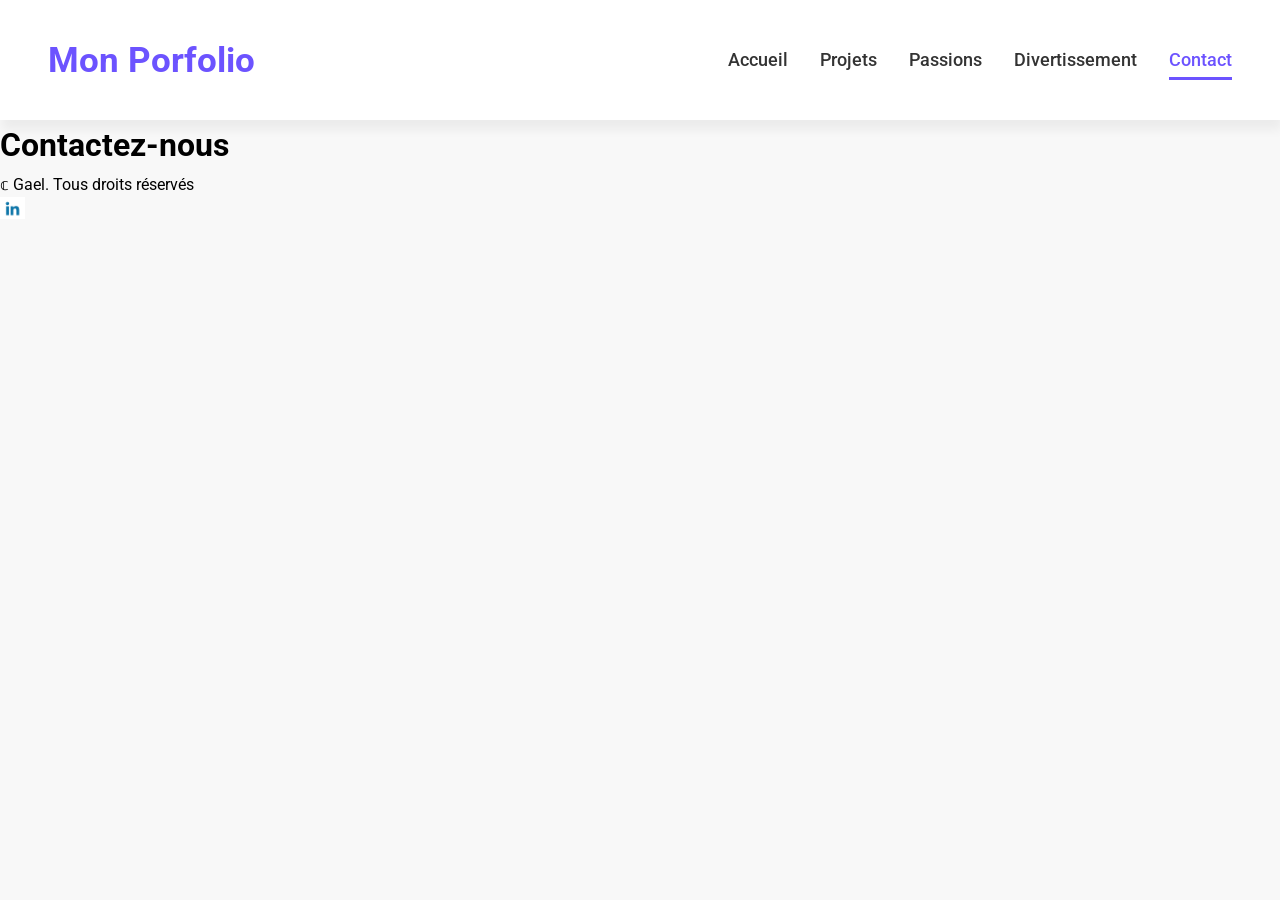
==== contact.html @ 79f50662 "Stylisation du menu et creation" ====
<!DOCTYPE html>
<html lang="en">
<head>
    <link rel="preconnect" href="https://fonts.googleapis.com">
    <link rel="preconnect" href="https://fonts.gstatic.com" crossorigin>
    <link href="https://fonts.googleapis.com/css2?family=Roboto:ital,wght@0,100..900;1,100..900&display=swap" rel="stylesheet">
    <link rel="stylesheet" href="css/style.css">
    <meta charset="UTF-8">
    <meta name="viewport" content="width=device-width, initial-scale=1.0">
    <title>Mon Porfolio</title>
</head>
<body>
    <header>
        <div>
            <a href="">Mon Porfolio</a>
        </div>
        <nav>
            <ul>
                <li><a href="index.html">Accueil</a> </li>
                <li><a href="projets.html" >Projets</a></li>
                <li><a href="passions.html">Passions</a></li>
                <li><a href="divertissement.html">Divertissement</a></li>
                <li><a href="contact.html" class="active">Contact</a></li>
            </ul>
        </nav>
    </header>
    <main>
        <h1>Contactez-nous</h1>
    </main>
    <footer>
        <div>&copf; Gael. Tous droits réservés</div>
        <div><img src="image/logo_linkdlin.png" alt="" width="25px"> <img src="image/github-logo.png" alt="" width="25px"> <img src="image/logo_x.jpg" alt="" width="25px"></div>
    </footer>
</body>
</html>
---- css/style.css ----
@import url('https://fonts.googleapis.com/css2?family=Roboto:ital,wght@0,100..900;1,100..900&display=swap');

:root{
    --violet-doux: #6C53FF;
    --violet-fonce: #534EDD;
    --orange-vif: #FFA726;
    --gris-tres-fonce: #333;
    --gris-fonce: #666;
    --gris-tres-clair: #f8f8f8;
    --gris-clair: #EEE;
}

*{
    margin: 0;
    padding: 0;
    box-sizing: border-box;
}

body{
    background-color: var(--gris-tres-clair);
    font-family: Roboto, sans-serif;
    line-height: 1.6;
}

header{
    background-color: white;
    box-shadow: 2px 10px 10px rgba(0,0,0,0.05);
    position: sticky;
    top: 0;
    z-index: 100;
    display: flex;
    justify-content: space-between;
    align-items: center;
    padding: 2rem 3rem;
}

header div a{
    text-decoration: none;
    color: var(--violet-doux);
    font-weight: bold;
    font-size: 2.2rem;
}

ul{
    display: flex;
    gap: 2rem;
}

ul li{
    list-style: none;
}

ul li a{
    text-decoration: none;
    color: var(--gris-tres-fonce);
    font-weight: 500;
    font-size: 1.1rem;
    position: relative;
    padding: 10px 0;
}

ul li a:hover{
    color: var(--violet-doux);
}

ul li a::after{
    content: '';
    position: absolute;
    left: 0;
    bottom: 0;
    height: 3px;
    width: 0%;
    background-color: var(--violet-doux);
    transition: width 0.5s ease;
}

ul li a:hover::after{
    width: 100%;
}

a.active{
    color: var(--violet-doux);
}
a.active::after{
    width: 100%;
}
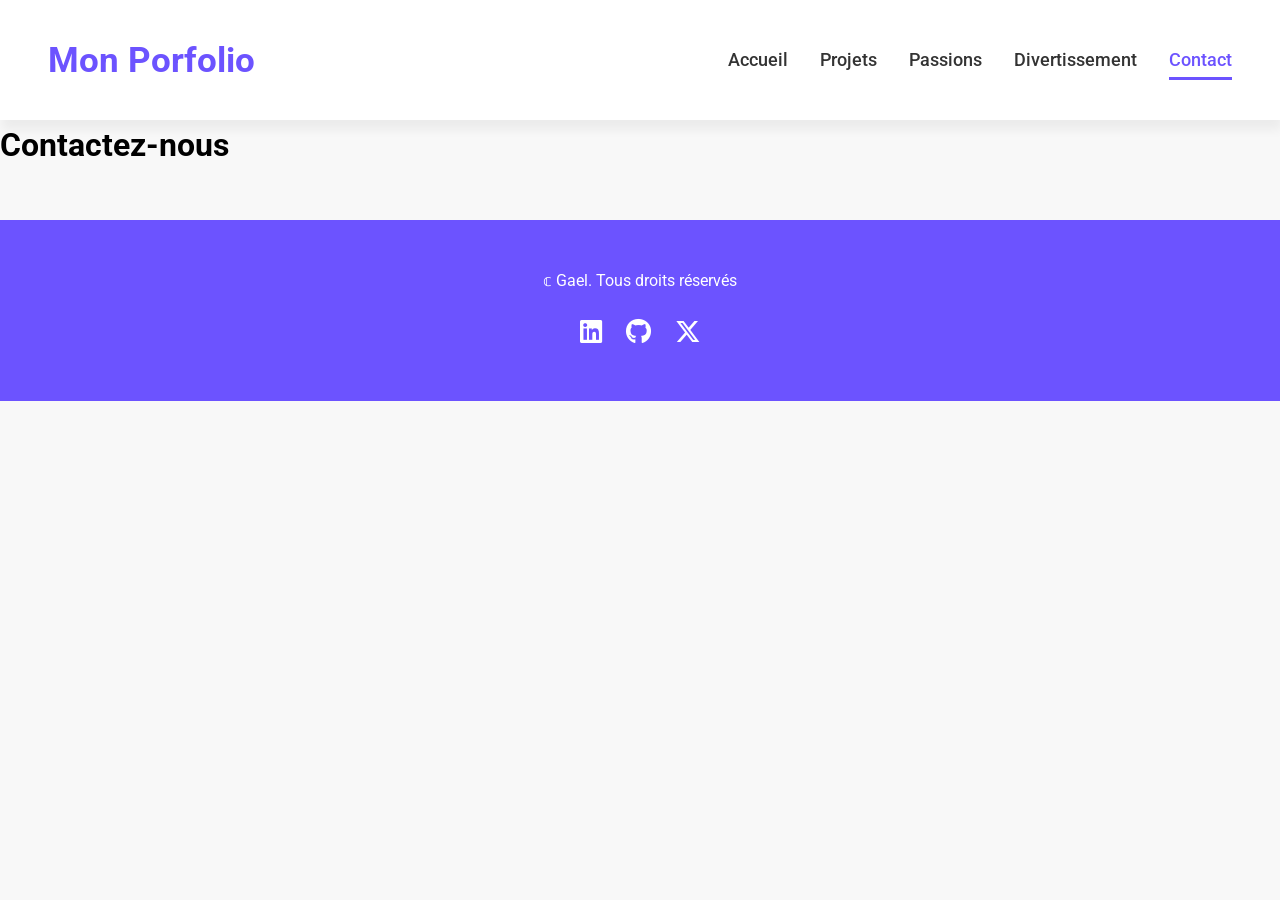
==== commit 6ef77bc5: "Stylisation de le section mes competences" ====
--- a/contact.html
+++ b/contact.html
@@ -3,6 +3,7 @@
 <head>
     <link rel="preconnect" href="https://fonts.googleapis.com">
     <link rel="preconnect" href="https://fonts.gstatic.com" crossorigin>
+    <link rel="stylesheet" href="https://cdnjs.cloudflare.com/ajax/libs/font-awesome/6.5.0/css/all.min.css">
     <link href="https://fonts.googleapis.com/css2?family=Roboto:ital,wght@0,100..900;1,100..900&display=swap" rel="stylesheet">
     <link rel="stylesheet" href="css/style.css">
     <meta charset="UTF-8">
@@ -28,8 +29,12 @@
         <h1>Contactez-nous</h1>
     </main>
     <footer>
-        <div>&copf; Gael. Tous droits réservés</div>
-        <div><img src="image/logo_linkdlin.png" alt="" width="25px"> <img src="image/github-logo.png" alt="" width="25px"> <img src="image/logo_x.jpg" alt="" width="25px"></div>
+        <p>&copf; Gael. Tous droits réservés</p>
+        <div>
+            <a href=""><i class="fa-brands fa-linkedin"></i></a>
+            <a href=""><i class="fa-brands fa-github"></i></a>
+            <a href=""><i class="fa-brands fa-x-twitter"></i></a>
+        </div>
     </footer>
 </body>
 </html>
--- a/css/style.css
+++ b/css/style.css
@@ -83,4 +83,128 @@
 }
 a.active::after{
     width: 100%;
+}
+.hero{
+    display: flex;
+    justify-content:center;
+    align-items:center;
+    text-align: center;
+    gap: 5rem;
+    margin: 10rem 2rem;
+}
+.hero img{
+    width:300px;
+    height:300px;
+    object-fit: cover;
+    border-radius: 50%;
+    border: 8px solid var(--violet-doux);
+}
+.hero h1{
+    color: var(--violet-fonce);
+    font-size: 4rem;
+    font-weight: 700;
+    margin-bottom: 1.2rem;
+}
+.hero p{
+    color: var(--gris-fonce);
+    font-size: 1.3rem;
+    margin-bottom: 1.2rem;
+}
+.hero a{
+    text-decoration: none;
+    display: inline-block;
+    background-color: var(--violet-doux);
+    color: white;
+    padding: 15px 30px;
+    border-radius: 25px;
+    text-transform: uppercase;
+    letter-spacing: 1.1px;
+    font-weight: 600;
+    margin-top: 1rem;
+    transition: background-color 0.3s ease, transform 0.2s ease;
+}
+.hero a:hover{
+    background-color: var(--violet-fonce);
+    transform: translateY(-3px);
+}
+.apropos{
+    width: 800px;
+    margin:  6rem auto;
+    text-align: center;
+}
+section h2{
+    color: var(--violet-doux);
+    font-size: 2.6rem;
+    font-weight: 700;
+    position: relative;
+    margin-bottom: 1.2rem;
+    text-align: center;
+    
+}
+section h2::after{
+    content: '';
+    display: block;
+    width: 60px;
+    height: 4px;
+    background-color: var(--violet-doux);
+    margin: 1.2rem auto;
+    border-radius: 2px;
+}
+.apropos p {
+    margin-bottom: 2rem;
+    color: var(--gris-fonce);
+    font-size: 1.3rem;
+}
+.competences table{
+    width: 80%;
+    margin: 0 auto;
+    border-collapse: collapse;
+    background-color: #FFF;
+    box-shadow: 0 5px 15px rgba(0,0,0,0.08);
+    border-radius: 10px;
+    overflow: hidden;
+}
+.competences table th, .competences table td{
+    padding: 15px;
+}
+.competences table thead{
+    background-color: var(--violet-doux);
+    color: #FFF;
+    text-transform: uppercase;
+}
+.competences table tbody td {
+    border-bottom: 1px solid var(--gris-clair);
+}
+.competences table tbody tr:nth-child(even){
+    background-color: #fdfdfd;
+}
+.competences table tbody tr{
+    transition: background-color 0.3s ease;
+}
+.competences table tbody tr:hover{
+    background-color: #f0f0f0;
+}
+.competences table thead th{
+    text-align: left;
+}
+footer{
+    margin-top: 3rem;
+    background-color: var(--violet-doux);
+    padding: 3rem 0;
+    text-align: center;
+}
+footer p{
+    color: white;
+    margin-bottom: 1.2rem;
+}
+footer a {
+    display: inline-block;
+    font-size: 1.6rem;
+    color: white;
+    margin: 0 10px;
+    transition: color 0.3s ease, transform 0.2s ease;
+}
+footer a:hover{
+    color: var(--orange-vif);
+    transform: translateY(-3px);
 }
